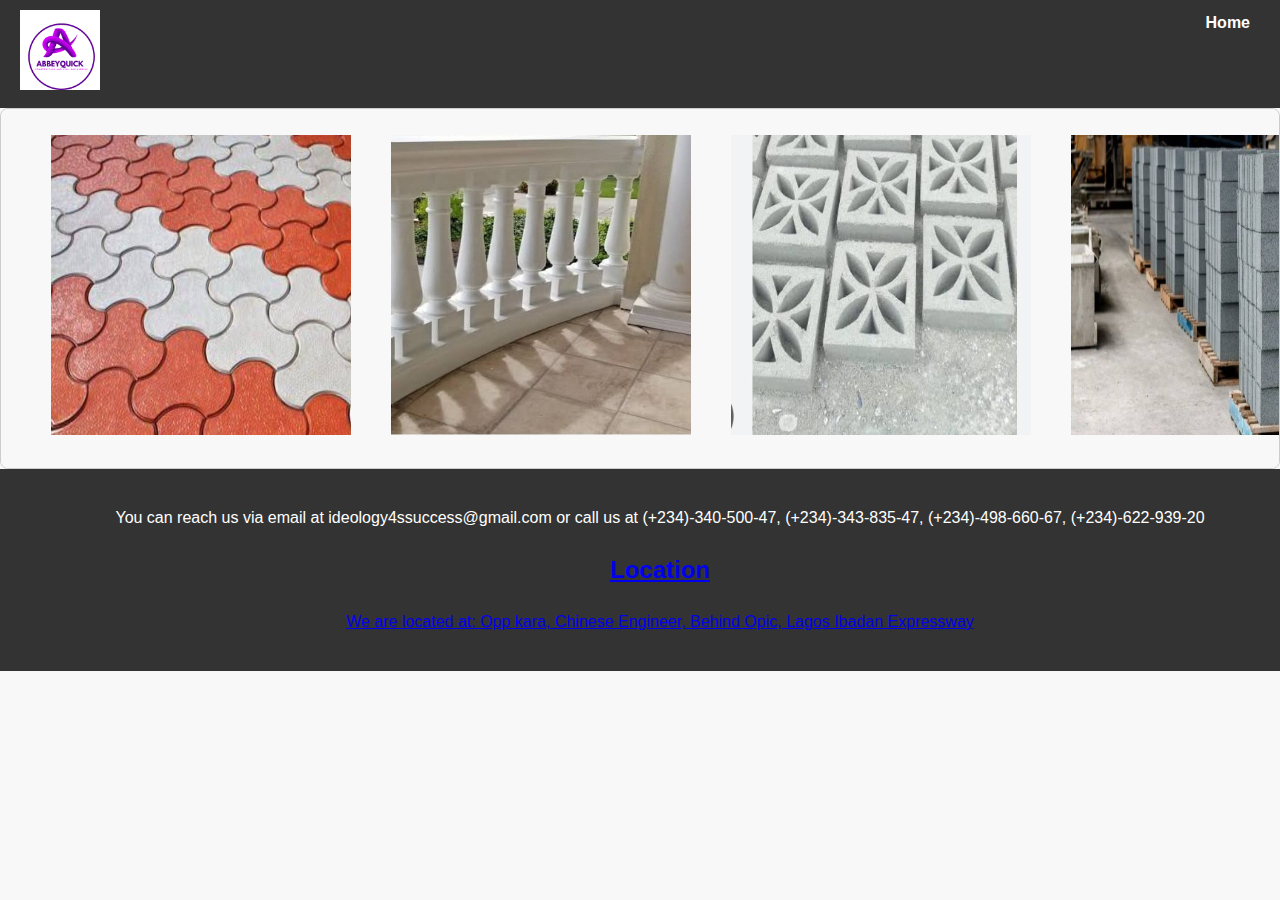
==== Picture.html @ 2aaf764b "Add files via upload" ====
<!DOCTYPE html>
<html>
<head>
    <link rel="stylesheet" href="Busi_updated.css">
</head>
<body>
    <header>
        <nav>
            <div id="Logo">
                <a href="Index.HTML"><img src="LOGO1.png" alt="Company Logo" height="80px"></a>
            </div>
            <ul class="nav-list">
                <li><a href="Index.HTML">Home</a></li>
            </ul>
        </nav>
    </header>
    <div id="Image-gallery">
        <a href="https://api.whatsapp.com/send?phone=YOUR_PHONE_NUMBER1" target="_blank">
            <ul><div id="image"><img src="PIC 7.jpg" width="300px" height="300px"></div></ul>
        </a>
        <a href="https://api.whatsapp.com/send?phone=YOUR_PHONE_NUMBER2" target="_blank">
            <ul><div id="image"><img src="PIC 10.jpg" width="300px" height="300px"></div></ul>
        </a>
        <a href="https://api.whatsapp.com/send?phone=YOUR_PHONE_NUMBER3" target="_blank">
            <ul><div id="image"><img src="PIC 11.jpg" width="300px" height="300px"></div></ul>
        </a>
        <a href="https://api.whatsapp.com/send?phone=YOUR_PHONE_NUMBER4" target="_blank">
            <ul><div id="image"><img src="PIC 14.jpg" width="300px" height="300px"></div></ul>
        </a>
        <a href="https://api.whatsapp.com/send?phone=YOUR_PHONE_NUMBER5" target="_blank">
            <ul><div id="image"><img src="PIC 16.jpg" width="300px" height="300px"></div></ul>
        </a>
        <a href="https://api.whatsapp.com/send?phone=YOUR_PHONE_NUMBER6" target="_blank">
            <ul><div id="image"><img src="PIC 23.jpg" width="300px" height="300px"></div></ul>
        </a>
        <a href="https://api.whatsapp.com/send?phone=YOUR_PHONE_NUMBER7" target="_blank">
            <ul><div id="image"><img src="PIC 22.jpg" width="300px" height="300px"></div></ul>
        </a>
        <a href="https://api.whatsapp.com/send?phone=YOUR_PHONE_NUMBER8" target="_blank">
            <ul><div id="image"><img src="PIC 21.jpg" width="300px" height="300px"></div></ul>
        </a>
        <a href="https://api.whatsapp.com/send?phone=YOUR_PHONE_NUMBER9" target="_blank">
            <ul><div id="image"><img src="PIC 20.jpg" width="300px" height="300px"></div></ul>
        </a>
        <a href="https://api.whatsapp.com/send?phone=YOUR_PHONE_NUMBER10" target="_blank">
            <ul><div id="image"><img src="PIC 12.jpg" width="300px" height="300px"></div></ul>
        </a>
    </div>

    <footer class="footer">
        <p>
            <div style="align-content: center;"> 
                You can reach us via email at ideology4ssuccess@gmail.com or call us at 
                (+234)-340-500-47, (+234)-343-835-47, (+234)-498-660-67, (+234)-622-939-20
            </div>
            <a href="https://api.whatsapp.com/send?phone=YOUR_PHONE_NUMBER" target="_blank">
                <h2>Location</h2>
                <p>We are located at: Opp kara, Chinese Engineer, Behind Opic, Lagos Ibadan Expressway</p>
            </a>
        </p>
    </footer>
</body>       
</html>
---- Busi_updated.css ----
/* Reset and base styles */
body {
  font-family: 'Roboto', sans-serif;
  margin: 0;
  padding: 0;
  background-color: #f8f8f8;
  color: #333;
  line-height: 1.6;
}

header {
  background-color: #333;
  padding: 10px 0;
}

#Logo {
  display: inline-block;
  margin-left: 20px;
}

.nav-list {
  list-style-type: none;
  margin: 0;
  padding: 0;
  display: inline-block;
  float: right;
  margin-right: 20px;
}

.nav-list li {
  display: inline;
  margin: 0 10px;
}

.nav-list a {
  color: #fff;
  text-decoration: none;
  font-weight: bold;
}

.nav-list a:hover {
  color: #ff9800;
}

.hero {
  background-image: url('construction-technicians-are-mixing-cement-stone-sand-construction.jpg');
  background-size: cover;
  background-position: center;
  text-align: center;
  padding: 100px 20px;
  color: #fff;
}

.hero h1 {
  font-size: 3em;
  margin-bottom: 20px;
}

.hero p {
  font-size: 1.5em;
  margin-bottom: 30px;
}

.order-button {
  padding: 15px 30px;
  background-color: #ff9800;
  color: #fff;
  border: none;
  border-radius: 5px;
  cursor: pointer;
  font-size: 1.2em;
  transition: background-color 0.3s ease;
}

.order-button:hover {
  background-color: #e68a00;
}

.section {
  padding: 60px 20px;
  background-color: #fff;
  text-align: center;
}

.section h2 {
  font-size: 2.5em;
  margin-bottom: 20px;
  color: #333;
}

.section p {
  font-size: 1.2em;
  max-width: 800px;
  margin: 0 auto;
}

.contact-form-container {
  display: flex;
  justify-content: center;
  align-items: center;
  min-height: 70vh; /* Adjusts the form position */
}

.contact-form {
  max-width: 600px;
  width: 100%;
  padding: 30px;
  background-color: #fff;
  border-radius: 8px;
  box-shadow: 0 0 20px rgba(0, 0, 0, 0.1);
  text-align: left; /* Aligns text and labels to the left */
}

.contact-form .form-group {
  margin-bottom: 20px;
}

.contact-form label {
  display: block;
  margin-bottom: 8px;
  font-weight: bold;
  color: #333;
}

.contact-form input,
.contact-form textarea {
  width: 100%;
  padding: 12px;
  border: 1px solid #ccc;
  border-radius: 4px;
  font-size: 1rem;
  color: #333;
  box-sizing: border-box;
}

.contact-form input:focus,
.contact-form textarea:focus {
  border-color: #ff9800;
  outline: none;
}

.send-button {
  width: 100%;
  padding: 15px;
  background-color: #ff9800;
  color: #fff;
  border: none;
  border-radius: 5px;
  font-size: 1.2rem;
  cursor: pointer;
  transition: background-color 0.3s ease;
  text-transform: uppercase;
}

.send-button:hover {
  background-color: #e68a00;
}

.footer {
  text-align: center;
  padding: 20px;
  background-color: #333;
  color: #fff;
  position: relative;
  bottom: 0;
  width: 100%;
}

#Image-gallery {
  display: flex;
  overflow-x: auto;
  padding: 10px;
  background-color: #f8f8f8;
  border: 1px solid #ccc;
  border-radius: 8px;
  white-space: nowrap;
}

.image {
  display: inline-block;
  margin-right: 10px;
}

.image img {
  border-radius: 8px;
  transition: transform 0.3s ease;
}

.image img:hover {
  transform: scale(1.1);
}
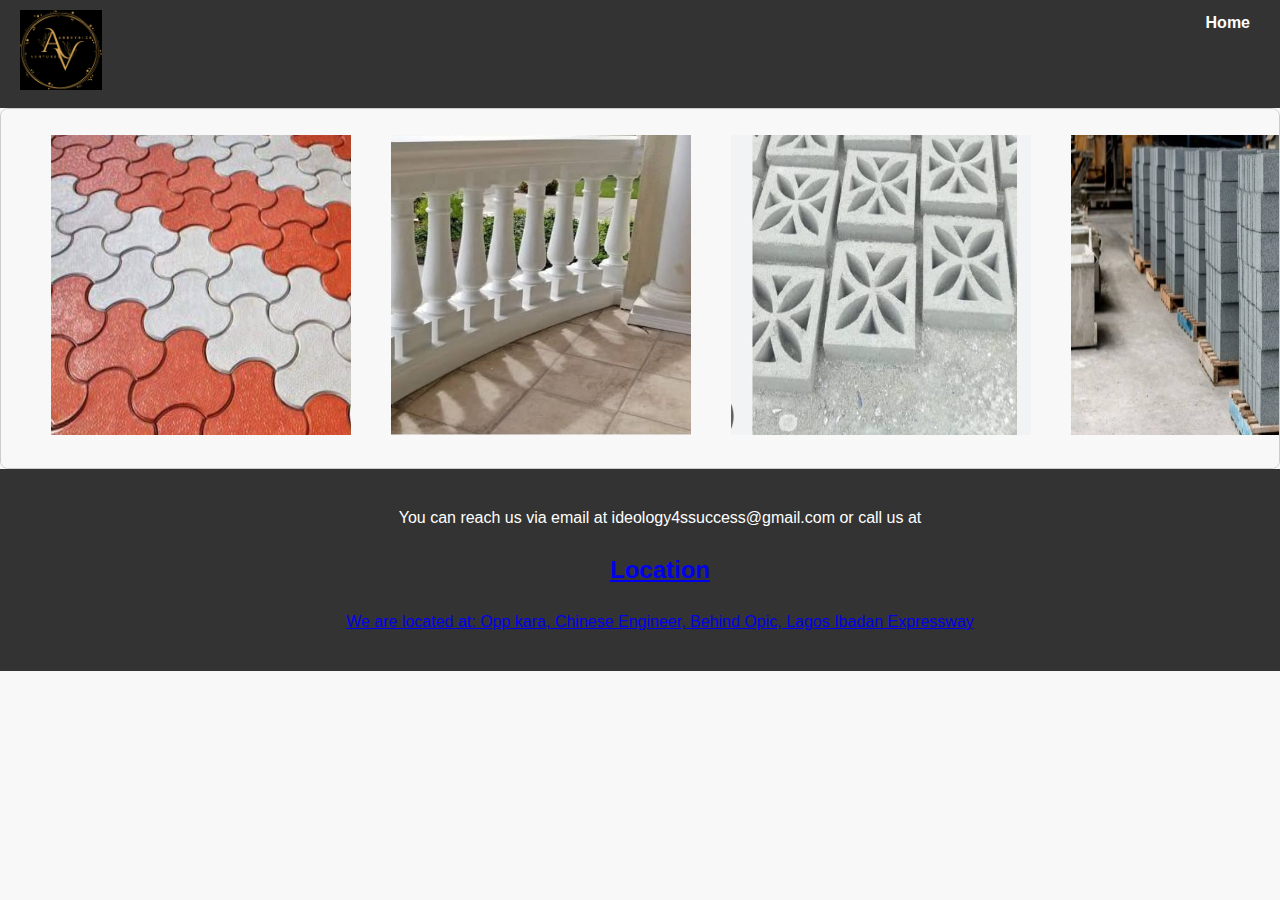
==== commit ace4a266: "Add files via upload" ====
--- a/Picture.html
+++ b/Picture.html
@@ -7,7 +7,7 @@
     <header>
         <nav>
             <div id="Logo">
-                <a href="Index.HTML"><img src="LOGO1.png" alt="Company Logo" height="80px"></a>
+                <a href="Index.HTML"><img src="A Letter Logo, creative A letter with gradient.png" alt="Company Logo" height="80px"></a>
             </div>
             <ul class="nav-list">
                 <li><a href="Index.HTML">Home</a></li>
@@ -15,34 +15,34 @@
         </nav>
     </header>
     <div id="Image-gallery">
-        <a href="https://api.whatsapp.com/send?phone=YOUR_PHONE_NUMBER1" target="_blank">
+        <a href="https://api.whatsapp.com/send?phone=08134383547" target="_blank">
             <ul><div id="image"><img src="PIC 7.jpg" width="300px" height="300px"></div></ul>
         </a>
-        <a href="https://api.whatsapp.com/send?phone=YOUR_PHONE_NUMBER2" target="_blank">
+        <a href="https://api.whatsapp.com/send?phone=08134383547" target="_blank">
             <ul><div id="image"><img src="PIC 10.jpg" width="300px" height="300px"></div></ul>
         </a>
-        <a href="https://api.whatsapp.com/send?phone=YOUR_PHONE_NUMBER3" target="_blank">
+        <a href="https://api.whatsapp.com/send?phone=08134383547" target="_blank">
             <ul><div id="image"><img src="PIC 11.jpg" width="300px" height="300px"></div></ul>
         </a>
-        <a href="https://api.whatsapp.com/send?phone=YOUR_PHONE_NUMBER4" target="_blank">
+        <a href="https://api.whatsapp.com/send?phone=08134383547" target="_blank">
             <ul><div id="image"><img src="PIC 14.jpg" width="300px" height="300px"></div></ul>
         </a>
-        <a href="https://api.whatsapp.com/send?phone=YOUR_PHONE_NUMBER5" target="_blank">
+        <a href="https://api.whatsapp.com/send?phone=08134383547" target="_blank">
             <ul><div id="image"><img src="PIC 16.jpg" width="300px" height="300px"></div></ul>
         </a>
-        <a href="https://api.whatsapp.com/send?phone=YOUR_PHONE_NUMBER6" target="_blank">
+        <a href="https://api.whatsapp.com/send?phone=08134383547" target="_blank">
             <ul><div id="image"><img src="PIC 23.jpg" width="300px" height="300px"></div></ul>
         </a>
-        <a href="https://api.whatsapp.com/send?phone=YOUR_PHONE_NUMBER7" target="_blank">
+        <a href="https://api.whatsapp.com/send?phone=08134383547" target="_blank">
             <ul><div id="image"><img src="PIC 22.jpg" width="300px" height="300px"></div></ul>
         </a>
-        <a href="https://api.whatsapp.com/send?phone=YOUR_PHONE_NUMBER8" target="_blank">
+        <a href="https://api.whatsapp.com/send?phone=08134383547" target="_blank">
             <ul><div id="image"><img src="PIC 21.jpg" width="300px" height="300px"></div></ul>
         </a>
-        <a href="https://api.whatsapp.com/send?phone=YOUR_PHONE_NUMBER9" target="_blank">
+        <a href="https://api.whatsapp.com/send?phone=08134383547" target="_blank">
             <ul><div id="image"><img src="PIC 20.jpg" width="300px" height="300px"></div></ul>
         </a>
-        <a href="https://api.whatsapp.com/send?phone=YOUR_PHONE_NUMBER10" target="_blank">
+        <a href="https://api.whatsapp.com/send?phone=08134383547" target="_blank">
             <ul><div id="image"><img src="PIC 12.jpg" width="300px" height="300px"></div></ul>
         </a>
     </div>
@@ -51,9 +51,9 @@
         <p>
             <div style="align-content: center;"> 
                 You can reach us via email at ideology4ssuccess@gmail.com or call us at 
-                (+234)-340-500-47, (+234)-343-835-47, (+234)-498-660-67, (+234)-622-939-20
+                
             </div>
-            <a href="https://api.whatsapp.com/send?phone=YOUR_PHONE_NUMBER" target="_blank">
+            <a href="https://map.com" target="_blank">
                 <h2>Location</h2>
                 <p>We are located at: Opp kara, Chinese Engineer, Behind Opic, Lagos Ibadan Expressway</p>
             </a>
--- a/Busi_updated.css
+++ b/Busi_updated.css
@@ -154,6 +154,7 @@
 
 .send-button:hover {
   background-color: #e68a00;
+  cursor: pointer;
 }
 
 .footer {
